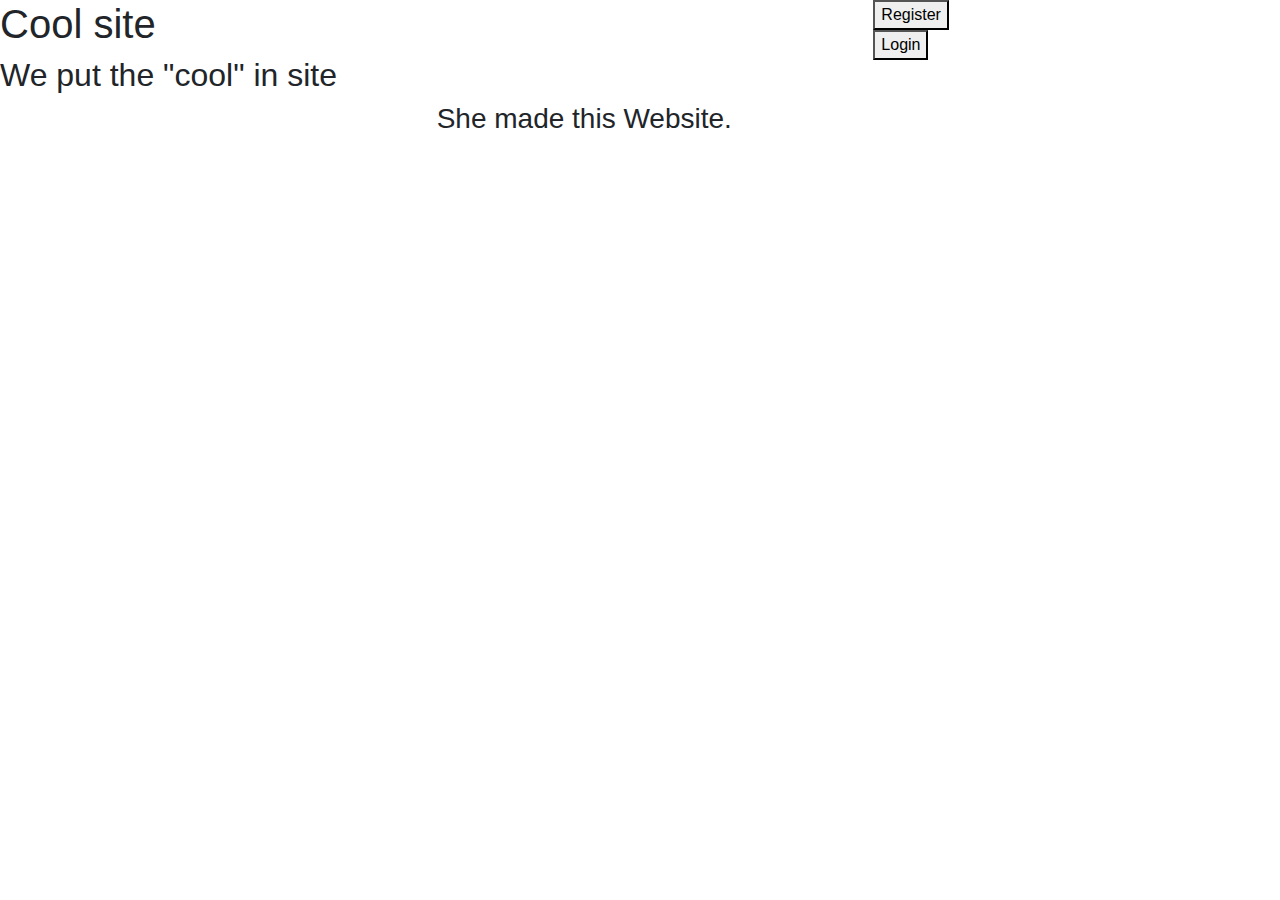
==== Bootstrap/BootStrapExample.html @ e9a83bf1 "Html Example using Bootstap" ====
<!DOCTYPE html>
<html lang="en">
<head>
    <title>
        my boot strap Example
    </title>
     <!-- Required meta tags -->
     <meta charset="utf-8">
     <meta name="viewport" content="width=device-width, initial-scale=1, shrink-to-fit=no">
     <!-- Bootstrap CSS -->
    <link   rel="stylesheet" 
            href="https://cdn.jsdelivr.net/npm/bootstrap@4.3.1/dist/css/bootstrap.min.css"
            integrity="sha384-ggOyR0iXCbMQv3Xipma34MD+dH/1fQ784/j6cY/iJTQUOhcWr7x9JvoRxT2MZw1T"
            crossorigin="anonymous">
    <script src=""></script>
</head>
<body>
    <div class = "row">
        <div class="col-md-8 background">
            <h1>Cool site</h1>
            <h2>We put the "cool" in site</h2>
        </div>
        <div class="col-md-4">
            <button>Register</button><br>
            <button>Login</button>
        </div>
    </div>
    <div class = "row">
        <div class="col-md-4">
            <img src="C:\bootcamps\HyperianDev\Tasks\T40\MyPhoto.jfif" alt="">
        </div>
        <div class="col-md-8">
            <h3>She made this Website.</h3>
        </div>
        
    </div>
</body>
</html>
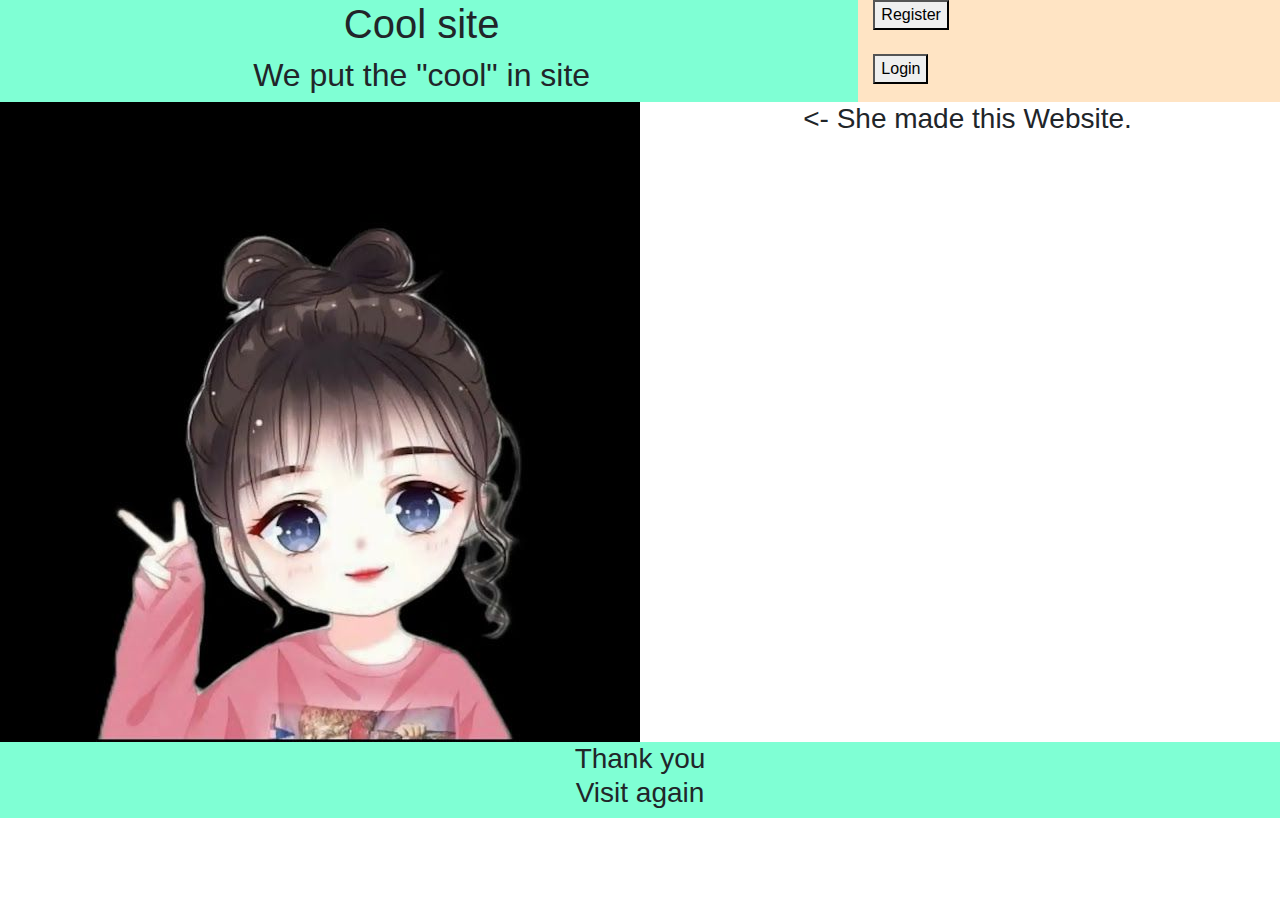
==== commit dbc7c70d: "added syles and image" ====
--- a/Bootstrap/BootStrapExample.html
+++ b/Bootstrap/BootStrapExample.html
@@ -1,38 +1,43 @@
 <!DOCTYPE html>
 <html lang="en">
-<head>
-    <title>
-        my boot strap Example
-    </title>
-     <!-- Required meta tags -->
-     <meta charset="utf-8">
-     <meta name="viewport" content="width=device-width, initial-scale=1, shrink-to-fit=no">
-     <!-- Bootstrap CSS -->
-    <link   rel="stylesheet" 
-            href="https://cdn.jsdelivr.net/npm/bootstrap@4.3.1/dist/css/bootstrap.min.css"
-            integrity="sha384-ggOyR0iXCbMQv3Xipma34MD+dH/1fQ784/j6cY/iJTQUOhcWr7x9JvoRxT2MZw1T"
-            crossorigin="anonymous">
-    <script src=""></script>
-</head>
-<body>
-    <div class = "row">
-        <div class="col-md-8 background">
-            <h1>Cool site</h1>
-            <h2>We put the "cool" in site</h2>
+    <head>
+        <!-- Required meta tags -->
+        <meta charset="utf-8">
+        <meta name="viewport" content="width=device-width, initial-scale=1, shrink-to-fit=no">
+
+        <!--CSS only-->
+        <link rel="stylesheet" 
+                href="https://cdn.jsdelivr.net/npm/bootstrap@4.3.1/dist/css/bootstrap.min.css" 
+                integrity="sha384-ggOyR0iXCbMQv3Xipma34MD+dH/1fQ784/j6cY/iJTQUOhcWr7x9JvoRxT2MZw1T" 
+                crossorigin="anonymous">
+        <link rel="stylesheet" href="BootStrapExample_style.css">        
+        <title>my boot strap Example</title>
+    </head>
+    <body>
+        <div class = "row">
+            <div class="col-md-8 background">
+                <h1>Cool site</h1>
+                <h2>We put the "cool" in site</h2>
+            </div>
+            <div class="col-md-4">
+                <button>Register</button><br>
+                <br><button>Login</button>
+            </div>
         </div>
-        <div class="col-md-4">
-            <button>Register</button><br>
-            <button>Login</button>
+    
+        <div class = "row">
+            <div class="col-md-6">
+                <img src="My_cartoon_image.jpg" alt="">
+            </div>
+            <div class="col-md-6">
+                <h3> <-  She made this Website.</h3>
+            </div>
         </div>
-    </div>
-    <div class = "row">
-        <div class="col-md-4">
-            <img src="C:\bootcamps\HyperianDev\Tasks\T40\MyPhoto.jfif" alt="">
-        </div>
-        <div class="col-md-8">
-            <h3>She made this Website.</h3>
-        </div>
-        
-    </div>
-</body>
+
+        <div class="row">
+            <div class="col-md-12">
+                <h3>Thank you<br>Visit again</h3>
+            </div>
+        </div>   
+    </body>
 </html>--- a/Bootstrap/BootStrapExample_style.css
+++ b/Bootstrap/BootStrapExample_style.css
@@ -0,0 +1,18 @@
+.col-md-8 {
+    background-color: aquamarine;
+    text-align: center;
+}
+
+.col-md-4{
+    background-color: bisque;
+}
+
+.col-md-6{
+    text-align: center;
+    border-color: blue;
+}
+
+.col-md-12{
+    text-align: center;
+    background-color: aquamarine;
+}